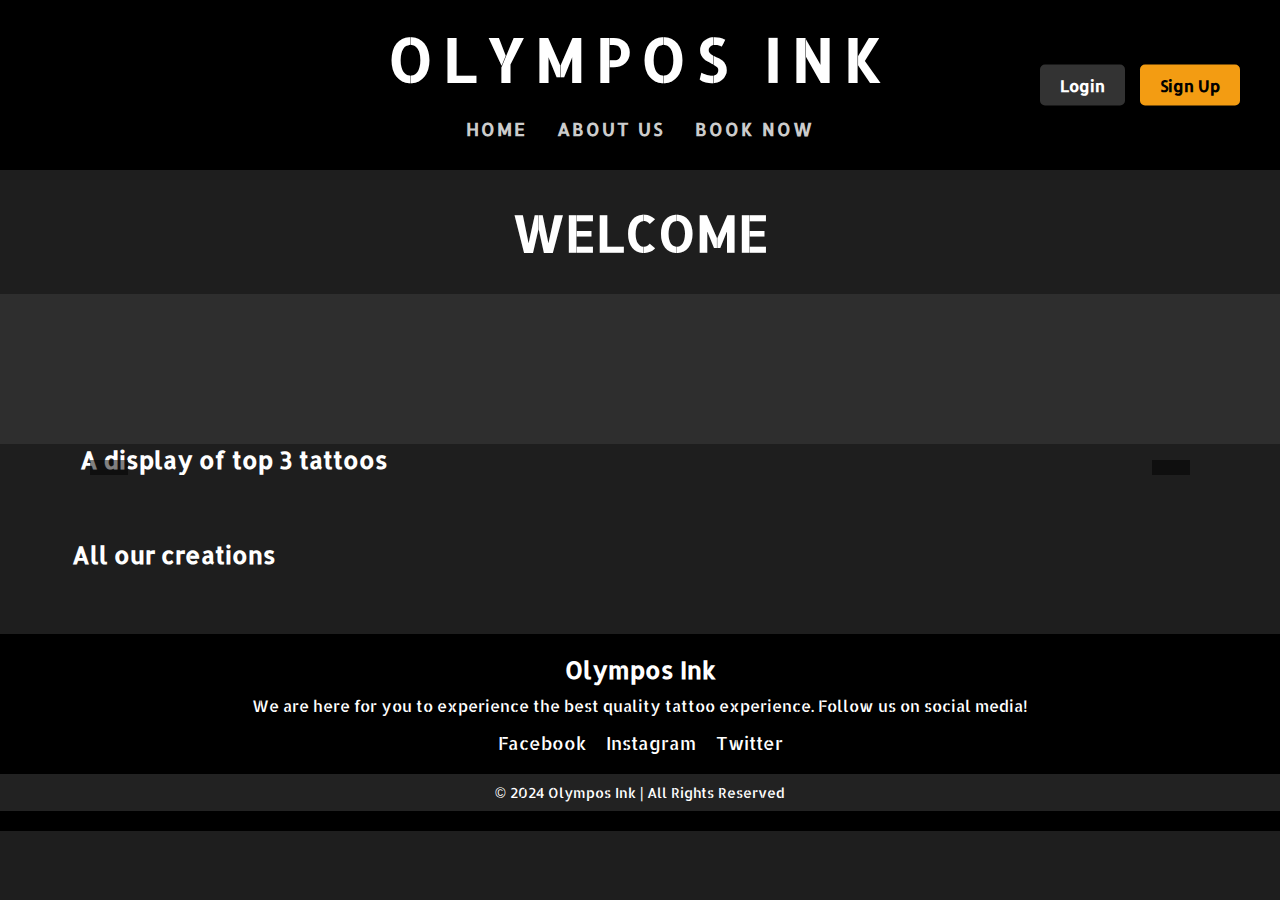
==== index.html @ bfe4fd3b "update new" ====
<!DOCTYPE html>
<html lang="tr">
  <head>
    <meta charset="UTF-8" />
    <meta name="viewport" content="width=device-width, initial-scale=1.0" />
    <link rel="icon" href="/favicon.ico" type="image/x-icon" />
    <title>Olympos Ink | Tattoo shop</title>
    <link href="https://fonts.googleapis.com/css2?family=Allerta+Stencil&display=swap" rel="stylesheet" />
    <link rel="stylesheet" href="/css/styles.css" />
  </head>
  <body>
    <header id="header">
      <div class="navbar">
        <h1>OLYMPOS INK</h1>
        <nav>
          <ul>
            <li><a href="/">HOME</a></li>
            <li><a href="./about-us.html ">ABOUT US</a></li>
            <li><a href="#">BOOK NOW</a></li>
          </ul>
          <ul id="admin-console">
            <li><span>|</span></li>
            <li><a href="./post/edit.html">MANAGE BLOGS</a></li>
          </ul>
        </nav>
        <div class="auth-buttons hidden">
          <a id="loginBtn" href="/account/login.html" class="btn login">Login</a>
          <a href="/account/register.html" class="btn signup">Sign Up</a>
        </div>
        <div class="logged-user">
          <img id="adminLogo" src="?" alt="default profile logo" />
          <p id="adminName"></p>
        </div>
      </div>
    </header>

    <section class="welcome-section">
      <h2>WELCOME</h2>
    </section>

    <div class="video-section">
      <video autoplay muted loop>
        <source src="video.mp4/IMG_1401.MP4" type="video/mp4" />
      <!-- Message to be displayed if the browser does not support the video format -->
      Your browser does not support this video.
      </video>
    </div>

    <section class="carousel-container">
      <h2>A display of top 3 tattoos</h2>
      <div id="carousel-wrapper">
        <div class="content"></div>
      </div>
      <div class="carousel-navigator">
        <button type="button" class="prev"><</button>
        <button type="button" class="next">></button>
      </div>
    </section>
    <!-- this section is where I added all the blog contents from API-->
    <section>
      <div class="blogs-container">
        <h2>All our creations</h2>
        <div id="renderBlogsHere"></div>
      </div>
    </section>
    <!-- END-->

    <footer>
      <div class="footer-content">
        <h3>Olympos Ink</h3>
        <p>We are here for you to experience the best quality tattoo experience. Follow us on social media!</p>
        <ul class="socials">
          <li>
            <a href="#"><i class="fa fa-facebook"></i> Facebook</a>
          </li>
          <li>
            <a href="#"><i class="fa fa-instagram"></i> Instagram</a>
          </li>
          <li>
            <a href="#"><i class="fa fa-twitter"></i> Twitter</a>
          </li>
        </ul>
      </div>
      <div class="footer-bottom">
        <p>&copy; 2024 Olympos Ink | All Rights Reserved</p>
      </div>
    </footer>

    <!-- REMINDER: Dont forget to add the scripts at the bottom to link each mjs file to correct page-->
    <!-- /js/admin/authorization.mjs is required across all pages as it for logged users-->
    <script src="/js/utils/renderTopThree.mjs" type="module"></script>
    <script src="/js/admin/authorization.mjs" type="module"></script>
    <script src="/js/index.mjs" type="module"></script>
  </body>
</html>
---- css/styles.css ----
@import url(./editform.css);
@import url(./indexblogs.css);
@import url(./post-blog.css);
@import url(./carousel.css);


* {
    margin: 0;
    padding: 0;
    box-sizing: border-box;
    scroll-behavior: smooth;
}

body {
    font-family: 'Allerta Stencil', sans-serif;
    background-color: #1e1e1e;
    color: white;
}

/* Header Stilleri */


header {
    background-color: black;
    padding: 20px 40px;
}

.navbar {
    display: flex;
    flex-direction: column;
    align-items: center;
    justify-content: center;
    position: relative;
}

h1 {
    color: white;
    font-size: 60px;
    letter-spacing: 10px;
    text-align: center;
    margin-bottom: 10px;
}

nav {
    display: flex;
}

nav ul {
    list-style: none;
    display: flex;
    gap: 30px;
    margin: 10px 0;
    padding: 0;
    /* Ensure there's no padding affecting layout */
    justify-content: center;
}

nav ul li {
    padding: 0;
    /* Remove any padding from li elements */
}

nav ul li a {
    font-family: 'Allerta Stencil', sans-serif;
    color: #ccc;
    text-decoration: none;
    font-size: 18px;
    font-weight: bold;
    letter-spacing: 2px;
    position: relative;
    /* Only the anchor needs this */
    display: inline-block;
    cursor: pointer;
}

nav ul li a::before {
    content: "";
    position: absolute;
    width: 0;
    height: 2px;
    bottom: -2px;
    left: 50%;
    background-color: white;
    transition: all 0.4s ease-in-out;
    transform: translateX(-50%);
}

nav ul li a:hover::before {
    width: 100%;
}

nav ul li a:hover {
    color: white;
}

.navbar nav #admin-console {
    display: none;
    color: red;

}



nav ul li span {
    margin-left: 20px;
}


/* Login ve Sign Up Butonları */
.auth-buttons {
    position: absolute;
    right: 0;
    top: 50%;
    transform: translateY(-50%);
    display: flex;
    gap: 15px;
}

/* I added this here to show logged in admin BELOW */

.auth-buttons div {
    display: flex;
    align-items: center;
    justify-content: center;

}

.logged-user {
    position: absolute;
    left: 0;
    top: 50%;
    transform: translateY(-50%);

}

.logged-user img {
    width: 40px;
    aspect-ratio: 1/1;
    border-radius: 50%;
}

/* I added this here to show logged in admin ABOVE */

.auth-buttons .btn {
    color: white;
    background-color: #333;
    padding: 10px 20px;
    text-decoration: none;
    border-radius: 5px;
    font-size: 16px;
    font-weight: bold;
}

.auth-buttons .btn:hover {
    background-color: #555;
}

.auth-buttons .signup {
    color: black;
    background-color: #f39c12;
}

.auth-buttons .signup:hover {
    background-color: #e67e22;
}

/* Welcome Section Stilleri */
.welcome-section {
    background-color: #1e1e1e;
    padding: 30px;
    text-align: center;
}

.welcome-section h2 {
    font-size: 50px;
    color: white;
    letter-spacing: 100%;
}

/* Video Bölümü Stilleri */
.video-section {
    background-color: #2e2e2e;
    padding: 0;
    margin: 0;
    overflow: hidden;
}

.video-section video {
    width: 100vw;
    height: auto;
    display: block;
    object-fit: cover;
}

/* Grid Yapısı */
.container {
    display: flex;
    flex-direction: column;
    width: 100%;
    padding: 0 40px;
    margin-top: 20px;
    padding-bottom: 50px;
}

.grid {
    display: grid;
    grid-template-columns: repeat(5, 207px);
    gap: 20px;
    justify-content: center;
}

.box {
    width: 207px;
    height: 365px;
    background-color: #8b8b8b;
    overflow: hidden;
    display: flex;
    align-items: center;
    justify-content: center;
}

.box img {
    width: 100%;
    height: 100%;
    object-fit: cover;
}

.blog-content {
    width: 100%;
    max-width: 70rem;
    margin: 0 auto;
}

/* Başlık Düzeni */
.blog-section h2 {
    text-align: center;
    font-size: 1rem;
    color: #fff;
    margin-bottom: 2rem;
    text-transform: uppercase;
    letter-spacing: 0.15rem;
    padding-bottom: 1rem;
    margin-left: 5%;
    /* Sağ ve sol kenar boşlukları */
    margin-right: 5%;
}

/* Paragraf Düzeni */
.blog-content p {
    font-size: 1.125rem;
    line-height: 1.8;
    color: #ddd;
    margin-bottom: 2rem;
    text-align: center;
    margin-left: 20%;
    /* Sağ ve sol kenar boşlukları */
    margin-right: 20%;
}

/* Register Section Styles */
.register-section {
    display: flex;
    justify-content: center;
    align-items: center;
    flex: 1;
    padding: 3rem 1rem;
}

main {
    margin: 3rem 0;
    min-height: 50vh;
}

.register-container {
    background-color: #333;
    padding: 2rem;
    border-radius: 8px;
    box-shadow: 0 4px 10px rgba(0, 0, 0, 0.3);
    max-width: 450px;
    width: 100%;
    margin: 0 auto;


}

.register-container h2 {
    text-align: center;
    font-size: 24px;
    font-weight: 700;
    color: #fff;
    margin: 0 auto;
    padding-bottom: 1rem;
}

.input-group {
    margin-bottom: 1.2rem;
}

.input-group label {
    display: block;
    font-size: 1rem;
    margin-bottom: 0.5rem;
    color: #ccc;
}

.input-wrapper {
    position: relative;
}

.input-wrapper input {
    width: 100%;
    padding: 0.75rem 2.5rem 0.75rem 1rem;
    font-size: 1rem;
    border: 1px solid #555;
    border-radius: 5px;
    box-sizing: border-box;
    background-color: #444;
    color: #fff;
}

.input-wrapper input::placeholder {
    color: #aaa;
}

.input-icon {
    position: absolute;
    top: 50%;
    right: 1rem;
    transform: translateY(-50%);
    color: #aaa;
    font-size: 1.1rem;
}

#submit-btn {
    width: 100%;
    padding: 0.75rem;
    font-size: 1rem;
    color: #fff;
    background-color: #0056b3;
    border: none;
    border-radius: 5px;
    cursor: pointer;
    margin-top: 1.5rem;
}

#submit-btn:hover {
    background-color: #014b99;
}

/* Login Section Styles */
.login-section {
    display: flex;
    justify-content: center;
    align-items: center;
    flex: 1;
    padding: 3rem 1rem;
    min-height: 50vh;
}

.login-container {
    background-color: #333;
    padding: 2rem;
    border-radius: 8px;
    box-shadow: 0 4px 10px rgba(0, 0, 0, 0.3);
    max-width: 450px;
    width: 100%;
}

.login-container h2 {
    text-align: center;
    font-weight: 700;
    color: #fff;
    margin-bottom: 1rem;
}

.login-container p {
    text-align: center;
    margin-bottom: 1.5rem;
    font-size: 1rem;
    color: #ccc;
}

.input-group {
    margin-bottom: 1.2rem;
}

.input-group label {
    display: block;
    font-size: 1rem;
    margin-bottom: 0.5rem;
    color: #ccc;
}

.input-group input {
    width: 100%;
    padding: 0.75rem;
    border: 1px solid #555;
    border-radius: 5px;
    background-color: #444;
    color: #fff;
    font-size: 1rem;
}

.input-group input::placeholder {
    color: #aaa;
}

.error-message {
    color: #e74c3c;
    font-size: 0.875rem;
    margin-top: 0.5rem;
    display: none;
    /* Hidden by default, show on validation */
}

.checkbox-group {
    display: flex;
    align-items: center;
}

.checkbox-group input {
    margin-right: 0.5rem;
}

#login-btn {
    width: 100%;
    padding: 0.75rem;
    font-size: 1rem;
    font-weight: 700;
    color: #fff;
    background-color: #0056b3;
    border: none;
    border-radius: 5px;
    cursor: pointer;
    margin-top: 1.5rem;
}

#login-btn:hover {
    background-color: #014b99;
}

/* Footer Stilleri */
footer {
    background-color: #000000;
    color: white;
    padding: 20px 0;
    text-align: center;
}

.footer-content {
    margin-bottom: 20px;
}

.footer-content h3 {
    font-family: 'Allerta Stencil', sans-serif;
    font-size: 24px;
    margin-bottom: 10px;
}

.footer-content p {
    font-size: 16px;
    margin-bottom: 15px;
}

.footer-content .socials {
    list-style: none;
    padding: 0;
    display: flex;
    justify-content: center;
    gap: 20px;
}

.footer-content .socials li a {
    color: white;
    text-decoration: none;
    font-size: 18px;
    transition: color 0.3s;
}

.footer-content .socials li a:hover {
    color: #f39c12;
}

.footer-bottom {
    background-color: #222;
    padding: 10px 0;
}

.footer-bottom p {
    font-size: 14px;
    margin: 0;
}

/* Media Queries - Responsive Tasarım */

/* Tablet ve küçük ekranlar için */
@media (max-width: 1160px) {
    h1 {
        font-size: 36px;
    }

    .navbar {
        gap: 5px;

        h1 {
            order: 1;
        }

        nav {
            order: 2;
        }

        .logged-user {
            order: 3;
        }

        .auth-buttons {
            order: 4;
        }
    }

    nav ul {
        gap: 20px;
    }

    .welcome-section h2 {
        font-size: 32px;
    }

    .grid {
        grid-template-columns: repeat(3, 1fr);
    }

    .box {
        width: 100%;
        height: auto;
    }

    /* Login ve Sign Up Düğmeleri tablet görünümünde alt tarafa geçsin */
    .auth-buttons {
        display: flex;
        position: static;
        transform: none;
        margin-top: 20px;
        justify-content: center;
    }

    .logged-user {
        position: static;
        transform: translateY(0%);
        display: flex;
        flex-direction: row;
        align-items: center;

    }
}

/* Mobil cihazlar için */
@media (max-width: 768px) {
    h1 {
        font-size: 28px;
    }

    nav {
        display: flex;
        flex-direction: column;

        span {
            display: none;
        }
    }

    nav ul {
        gap: 15px;
    }

    .welcome-section h2 {
        font-size: 24px;
    }

    .grid {
        grid-template-columns: repeat(2, 1fr);
        gap: 15px;
    }

    .box {
        width: 100%;
        height: auto;
    }

    /* Login ve Sign Up Düğmeleri daha küçük ekranlarda alt alta geçsin */
    .auth-buttons {
        align-items: center;
        gap: 10px;
        margin-top: 20px;
    }
}

/* Küçük mobil cihazlar için */
@media (max-width: 480px) {
    h1 {
        font-size: 24px;
    }

    nav ul {
        gap: 10px;
        flex-direction: column;
        text-align: center;
    }

    .welcome-section h2 {
        font-size: 20px;
    }

    .grid {
        grid-template-columns: 1fr;
    }

    .box {
        width: 100%;
        height: auto;
    }

    /* Login ve Sign Up Düğmeleri alt alta ve ortalanmış olsun */
    .auth-buttons {
        gap: 10px;
        margin-top: 20px;
    }
}
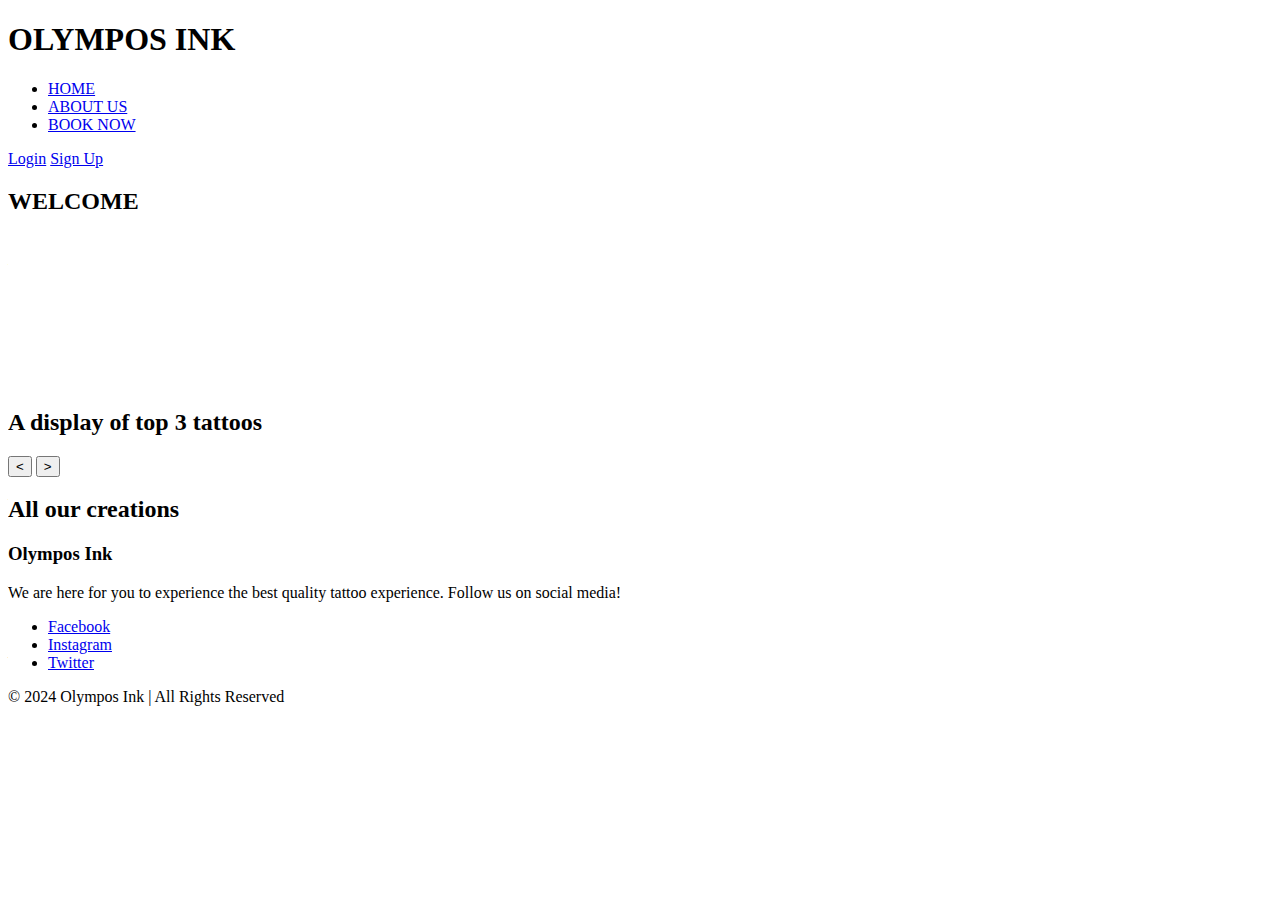
==== commit e34452e8: "update" ====
--- a/index.html
+++ b/index.html
@@ -6,7 +6,7 @@
     <link rel="icon" href="/favicon.ico" type="image/x-icon" />
     <title>Olympos Ink | Tattoo shop</title>
     <link href="https://fonts.googleapis.com/css2?family=Allerta+Stencil&display=swap" rel="stylesheet" />
-    <link rel="stylesheet" href="/css/styles.css" />
+    <link rel="stylesheet" href=./css/styles.css" />
   </head>
   <body>
     <header id="header">
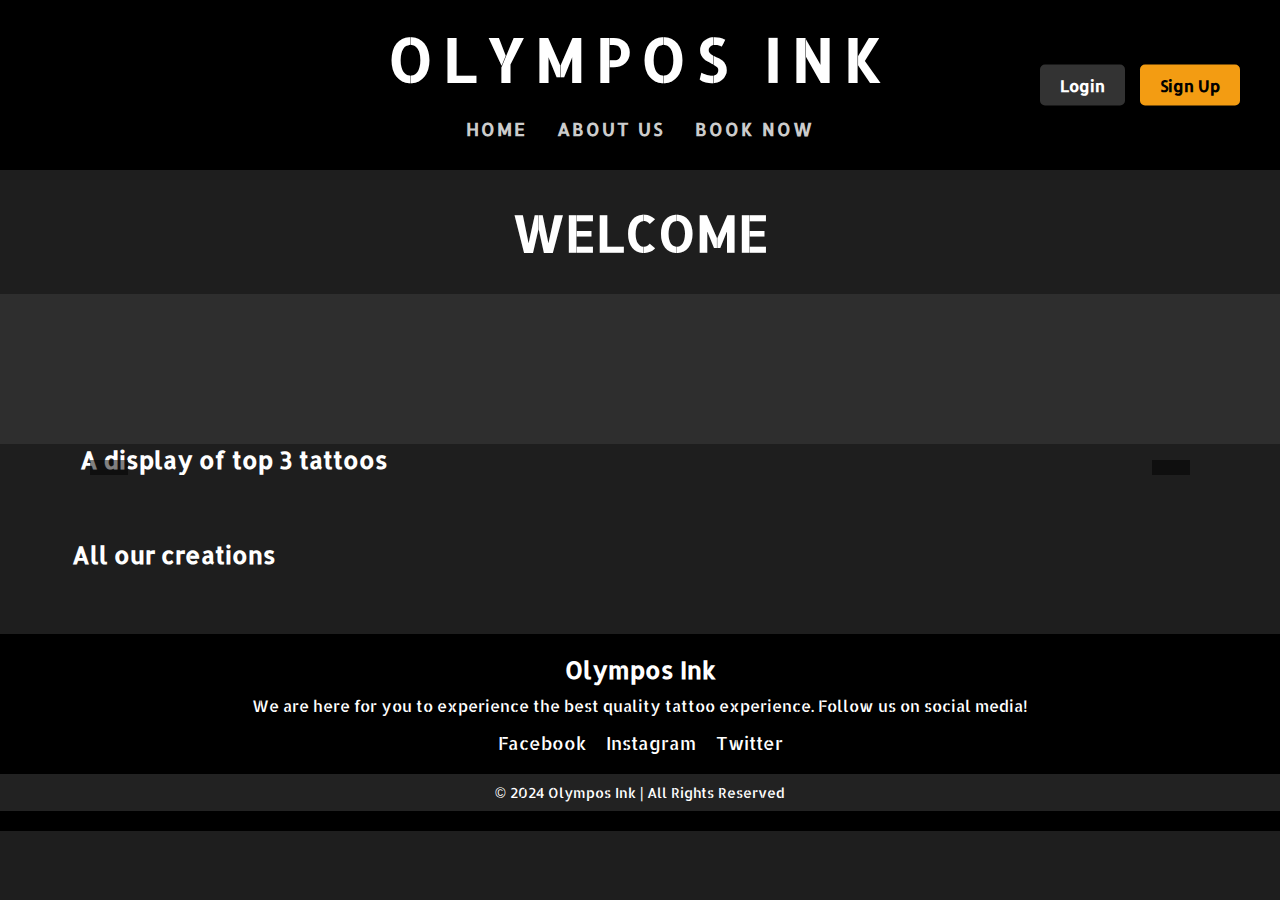
==== commit 8a90de06: "update" ====
--- a/index.html
+++ b/index.html
@@ -6,7 +6,7 @@
     <link rel="icon" href="/favicon.ico" type="image/x-icon" />
     <title>Olympos Ink | Tattoo shop</title>
     <link href="https://fonts.googleapis.com/css2?family=Allerta+Stencil&display=swap" rel="stylesheet" />
-    <link rel="stylesheet" href=./css/styles.css" />
+    <link rel="stylesheet" href="./css/styles.css" />
   </head>
   <body>
     <header id="header">
--- a/css/styles.css
+++ b/css/styles.css
@@ -0,0 +1,629 @@
+@import url(./editform.css);
+@import url(./indexblogs.css);
+@import url(./post-blog.css);
+@import url(./carousel.css);
+
+
+* {
+    margin: 0;
+    padding: 0;
+    box-sizing: border-box;
+    scroll-behavior: smooth;
+}
+
+body {
+    font-family: 'Allerta Stencil', sans-serif;
+    background-color: #1e1e1e;
+    color: white;
+}
+
+/* Header Stilleri */
+
+
+header {
+    background-color: black;
+    padding: 20px 40px;
+}
+
+.navbar {
+    display: flex;
+    flex-direction: column;
+    align-items: center;
+    justify-content: center;
+    position: relative;
+}
+
+h1 {
+    color: white;
+    font-size: 60px;
+    letter-spacing: 10px;
+    text-align: center;
+    margin-bottom: 10px;
+}
+
+nav {
+    display: flex;
+}
+
+nav ul {
+    list-style: none;
+    display: flex;
+    gap: 30px;
+    margin: 10px 0;
+    padding: 0;
+    /* Ensure there's no padding affecting layout */
+    justify-content: center;
+}
+
+nav ul li {
+    padding: 0;
+    /* Remove any padding from li elements */
+}
+
+nav ul li a {
+    font-family: 'Allerta Stencil', sans-serif;
+    color: #ccc;
+    text-decoration: none;
+    font-size: 18px;
+    font-weight: bold;
+    letter-spacing: 2px;
+    position: relative;
+    /* Only the anchor needs this */
+    display: inline-block;
+    cursor: pointer;
+}
+
+nav ul li a::before {
+    content: "";
+    position: absolute;
+    width: 0;
+    height: 2px;
+    bottom: -2px;
+    left: 50%;
+    background-color: white;
+    transition: all 0.4s ease-in-out;
+    transform: translateX(-50%);
+}
+
+nav ul li a:hover::before {
+    width: 100%;
+}
+
+nav ul li a:hover {
+    color: white;
+}
+
+.navbar nav #admin-console {
+    display: none;
+    color: red;
+
+}
+
+
+
+nav ul li span {
+    margin-left: 20px;
+}
+
+
+/* Login ve Sign Up Butonları */
+.auth-buttons {
+    position: absolute;
+    right: 0;
+    top: 50%;
+    transform: translateY(-50%);
+    display: flex;
+    gap: 15px;
+}
+
+/* I added this here to show logged in admin BELOW */
+
+.auth-buttons div {
+    display: flex;
+    align-items: center;
+    justify-content: center;
+
+}
+
+.logged-user {
+    position: absolute;
+    left: 0;
+    top: 50%;
+    transform: translateY(-50%);
+
+}
+
+.logged-user img {
+    width: 40px;
+    aspect-ratio: 1/1;
+    border-radius: 50%;
+}
+
+/* I added this here to show logged in admin ABOVE */
+
+.auth-buttons .btn {
+    color: white;
+    background-color: #333;
+    padding: 10px 20px;
+    text-decoration: none;
+    border-radius: 5px;
+    font-size: 16px;
+    font-weight: bold;
+}
+
+.auth-buttons .btn:hover {
+    background-color: #555;
+}
+
+.auth-buttons .signup {
+    color: black;
+    background-color: #f39c12;
+}
+
+.auth-buttons .signup:hover {
+    background-color: #e67e22;
+}
+
+/* Welcome Section Stilleri */
+.welcome-section {
+    background-color: #1e1e1e;
+    padding: 30px;
+    text-align: center;
+}
+
+.welcome-section h2 {
+    font-size: 50px;
+    color: white;
+    letter-spacing: 100%;
+}
+
+/* Video Bölümü Stilleri */
+.video-section {
+    background-color: #2e2e2e;
+    padding: 0;
+    margin: 0;
+    overflow: hidden;
+}
+
+.video-section video {
+    width: 100vw;
+    height: auto;
+    display: block;
+    object-fit: cover;
+}
+
+/* Grid Yapısı */
+.container {
+    display: flex;
+    flex-direction: column;
+    width: 100%;
+    padding: 0 40px;
+    margin-top: 20px;
+    padding-bottom: 50px;
+}
+
+.grid {
+    display: grid;
+    grid-template-columns: repeat(5, 207px);
+    gap: 20px;
+    justify-content: center;
+}
+
+.box {
+    width: 207px;
+    height: 365px;
+    background-color: #8b8b8b;
+    overflow: hidden;
+    display: flex;
+    align-items: center;
+    justify-content: center;
+}
+
+.box img {
+    width: 100%;
+    height: 100%;
+    object-fit: cover;
+}
+
+.blog-content {
+    width: 100%;
+    max-width: 70rem;
+    margin: 0 auto;
+}
+
+/* Başlık Düzeni */
+.blog-section h2 {
+    text-align: center;
+    font-size: 1rem;
+    color: #fff;
+    margin-bottom: 2rem;
+    text-transform: uppercase;
+    letter-spacing: 0.15rem;
+    padding-bottom: 1rem;
+    margin-left: 5%;
+    /* Sağ ve sol kenar boşlukları */
+    margin-right: 5%;
+}
+
+/* Paragraf Düzeni */
+.blog-content p {
+    font-size: 1.125rem;
+    line-height: 1.8;
+    color: #ddd;
+    margin-bottom: 2rem;
+    text-align: center;
+    margin-left: 20%;
+    /* Sağ ve sol kenar boşlukları */
+    margin-right: 20%;
+}
+
+/* Register Section Styles */
+.register-section {
+    display: flex;
+    justify-content: center;
+    align-items: center;
+    flex: 1;
+    padding: 3rem 1rem;
+}
+
+main {
+    margin: 3rem 0;
+    min-height: 50vh;
+}
+
+.register-container {
+    background-color: #333;
+    padding: 2rem;
+    border-radius: 8px;
+    box-shadow: 0 4px 10px rgba(0, 0, 0, 0.3);
+    max-width: 450px;
+    width: 100%;
+    margin: 0 auto;
+
+
+}
+
+.register-container h2 {
+    text-align: center;
+    font-size: 24px;
+    font-weight: 700;
+    color: #fff;
+    margin: 0 auto;
+    padding-bottom: 1rem;
+}
+
+.input-group {
+    margin-bottom: 1.2rem;
+}
+
+.input-group label {
+    display: block;
+    font-size: 1rem;
+    margin-bottom: 0.5rem;
+    color: #ccc;
+}
+
+.input-wrapper {
+    position: relative;
+}
+
+.input-wrapper input {
+    width: 100%;
+    padding: 0.75rem 2.5rem 0.75rem 1rem;
+    font-size: 1rem;
+    border: 1px solid #555;
+    border-radius: 5px;
+    box-sizing: border-box;
+    background-color: #444;
+    color: #fff;
+}
+
+.input-wrapper input::placeholder {
+    color: #aaa;
+}
+
+.input-icon {
+    position: absolute;
+    top: 50%;
+    right: 1rem;
+    transform: translateY(-50%);
+    color: #aaa;
+    font-size: 1.1rem;
+}
+
+#submit-btn {
+    width: 100%;
+    padding: 0.75rem;
+    font-size: 1rem;
+    color: #fff;
+    background-color: #0056b3;
+    border: none;
+    border-radius: 5px;
+    cursor: pointer;
+    margin-top: 1.5rem;
+}
+
+#submit-btn:hover {
+    background-color: #014b99;
+}
+
+/* Login Section Styles */
+.login-section {
+    display: flex;
+    justify-content: center;
+    align-items: center;
+    flex: 1;
+    padding: 3rem 1rem;
+    min-height: 50vh;
+}
+
+.login-container {
+    background-color: #333;
+    padding: 2rem;
+    border-radius: 8px;
+    box-shadow: 0 4px 10px rgba(0, 0, 0, 0.3);
+    max-width: 450px;
+    width: 100%;
+}
+
+.login-container h2 {
+    text-align: center;
+    font-weight: 700;
+    color: #fff;
+    margin-bottom: 1rem;
+}
+
+.login-container p {
+    text-align: center;
+    margin-bottom: 1.5rem;
+    font-size: 1rem;
+    color: #ccc;
+}
+
+.input-group {
+    margin-bottom: 1.2rem;
+}
+
+.input-group label {
+    display: block;
+    font-size: 1rem;
+    margin-bottom: 0.5rem;
+    color: #ccc;
+}
+
+.input-group input {
+    width: 100%;
+    padding: 0.75rem;
+    border: 1px solid #555;
+    border-radius: 5px;
+    background-color: #444;
+    color: #fff;
+    font-size: 1rem;
+}
+
+.input-group input::placeholder {
+    color: #aaa;
+}
+
+.error-message {
+    color: #e74c3c;
+    font-size: 0.875rem;
+    margin-top: 0.5rem;
+    display: none;
+    /* Hidden by default, show on validation */
+}
+
+.checkbox-group {
+    display: flex;
+    align-items: center;
+}
+
+.checkbox-group input {
+    margin-right: 0.5rem;
+}
+
+#login-btn {
+    width: 100%;
+    padding: 0.75rem;
+    font-size: 1rem;
+    font-weight: 700;
+    color: #fff;
+    background-color: #0056b3;
+    border: none;
+    border-radius: 5px;
+    cursor: pointer;
+    margin-top: 1.5rem;
+}
+
+#login-btn:hover {
+    background-color: #014b99;
+}
+
+/* Footer Stilleri */
+footer {
+    background-color: #000000;
+    color: white;
+    padding: 20px 0;
+    text-align: center;
+}
+
+.footer-content {
+    margin-bottom: 20px;
+}
+
+.footer-content h3 {
+    font-family: 'Allerta Stencil', sans-serif;
+    font-size: 24px;
+    margin-bottom: 10px;
+}
+
+.footer-content p {
+    font-size: 16px;
+    margin-bottom: 15px;
+}
+
+.footer-content .socials {
+    list-style: none;
+    padding: 0;
+    display: flex;
+    justify-content: center;
+    gap: 20px;
+}
+
+.footer-content .socials li a {
+    color: white;
+    text-decoration: none;
+    font-size: 18px;
+    transition: color 0.3s;
+}
+
+.footer-content .socials li a:hover {
+    color: #f39c12;
+}
+
+.footer-bottom {
+    background-color: #222;
+    padding: 10px 0;
+}
+
+.footer-bottom p {
+    font-size: 14px;
+    margin: 0;
+}
+
+/* Media Queries - Responsive Tasarım */
+
+/* Tablet ve küçük ekranlar için */
+@media (max-width: 1160px) {
+    h1 {
+        font-size: 36px;
+    }
+
+    .navbar {
+        gap: 5px;
+
+        h1 {
+            order: 1;
+        }
+
+        nav {
+            order: 2;
+        }
+
+        .logged-user {
+            order: 3;
+        }
+
+        .auth-buttons {
+            order: 4;
+        }
+    }
+
+    nav ul {
+        gap: 20px;
+    }
+
+    .welcome-section h2 {
+        font-size: 32px;
+    }
+
+    .grid {
+        grid-template-columns: repeat(3, 1fr);
+    }
+
+    .box {
+        width: 100%;
+        height: auto;
+    }
+
+    /* Login ve Sign Up Düğmeleri tablet görünümünde alt tarafa geçsin */
+    .auth-buttons {
+        display: flex;
+        position: static;
+        transform: none;
+        margin-top: 20px;
+        justify-content: center;
+    }
+
+    .logged-user {
+        position: static;
+        transform: translateY(0%);
+        display: flex;
+        flex-direction: row;
+        align-items: center;
+
+    }
+}
+
+/* Mobil cihazlar için */
+@media (max-width: 768px) {
+    h1 {
+        font-size: 28px;
+    }
+
+    nav {
+        display: flex;
+        flex-direction: column;
+
+        span {
+            display: none;
+        }
+    }
+
+    nav ul {
+        gap: 15px;
+    }
+
+    .welcome-section h2 {
+        font-size: 24px;
+    }
+
+    .grid {
+        grid-template-columns: repeat(2, 1fr);
+        gap: 15px;
+    }
+
+    .box {
+        width: 100%;
+        height: auto;
+    }
+
+    /* Login ve Sign Up Düğmeleri daha küçük ekranlarda alt alta geçsin */
+    .auth-buttons {
+        align-items: center;
+        gap: 10px;
+        margin-top: 20px;
+    }
+}
+
+/* Küçük mobil cihazlar için */
+@media (max-width: 480px) {
+    h1 {
+        font-size: 24px;
+    }
+
+    nav ul {
+        gap: 10px;
+        flex-direction: column;
+        text-align: center;
+    }
+
+    .welcome-section h2 {
+        font-size: 20px;
+    }
+
+    .grid {
+        grid-template-columns: 1fr;
+    }
+
+    .box {
+        width: 100%;
+        height: auto;
+    }
+
+    /* Login ve Sign Up Düğmeleri alt alta ve ortalanmış olsun */
+    .auth-buttons {
+        gap: 10px;
+        margin-top: 20px;
+    }
+}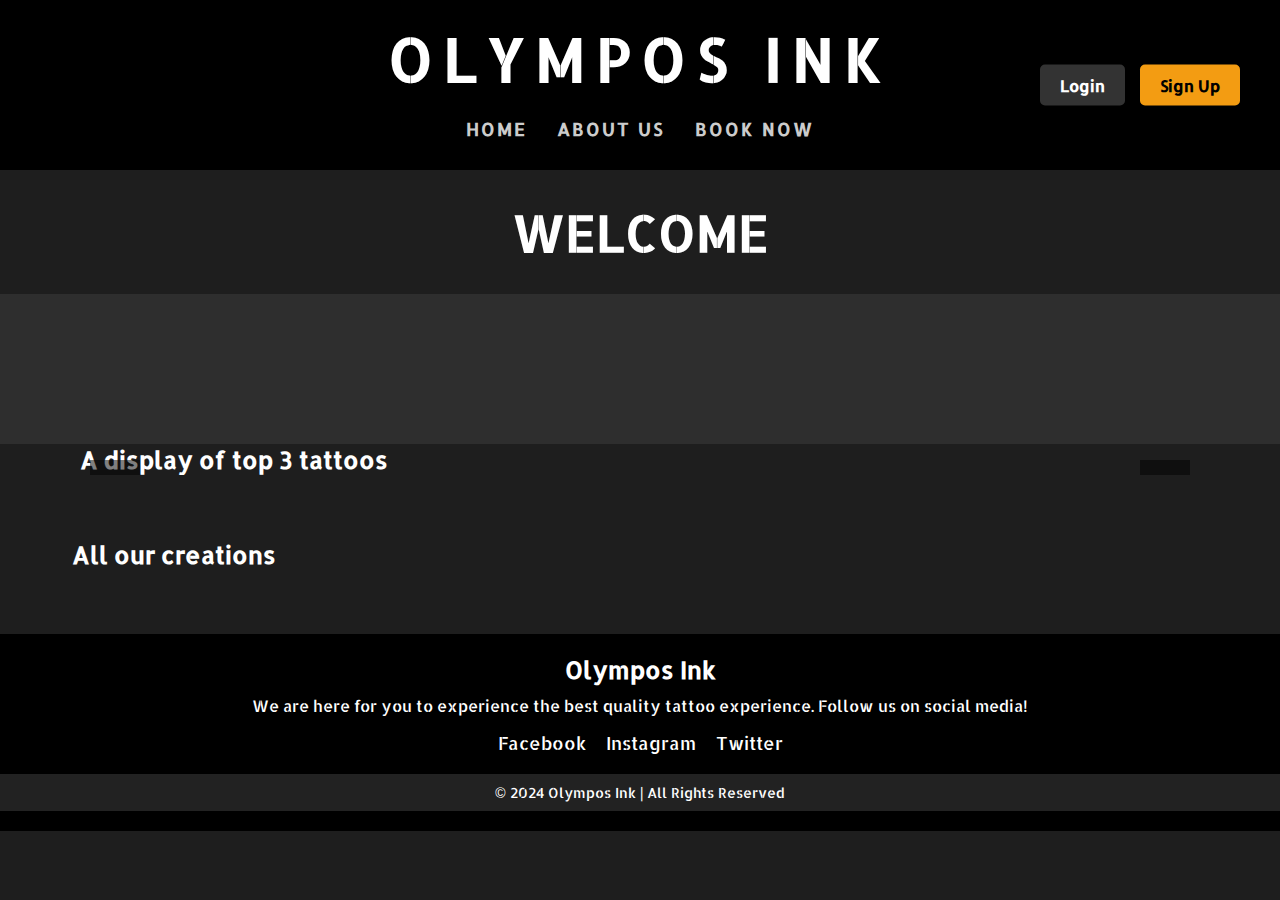
==== commit a1ba1151: "update" ====
--- a/index.html
+++ b/index.html
@@ -52,8 +52,8 @@
         <div class="content"></div>
       </div>
       <div class="carousel-navigator">
-        <button type="button" class="prev"><</button>
-        <button type="button" class="next">></button>
+        <button type="button" class="prev">←</button>
+        <button type="button" class="next">→</button>
       </div>
     </section>
     <!-- this section is where I added all the blog contents from API-->
